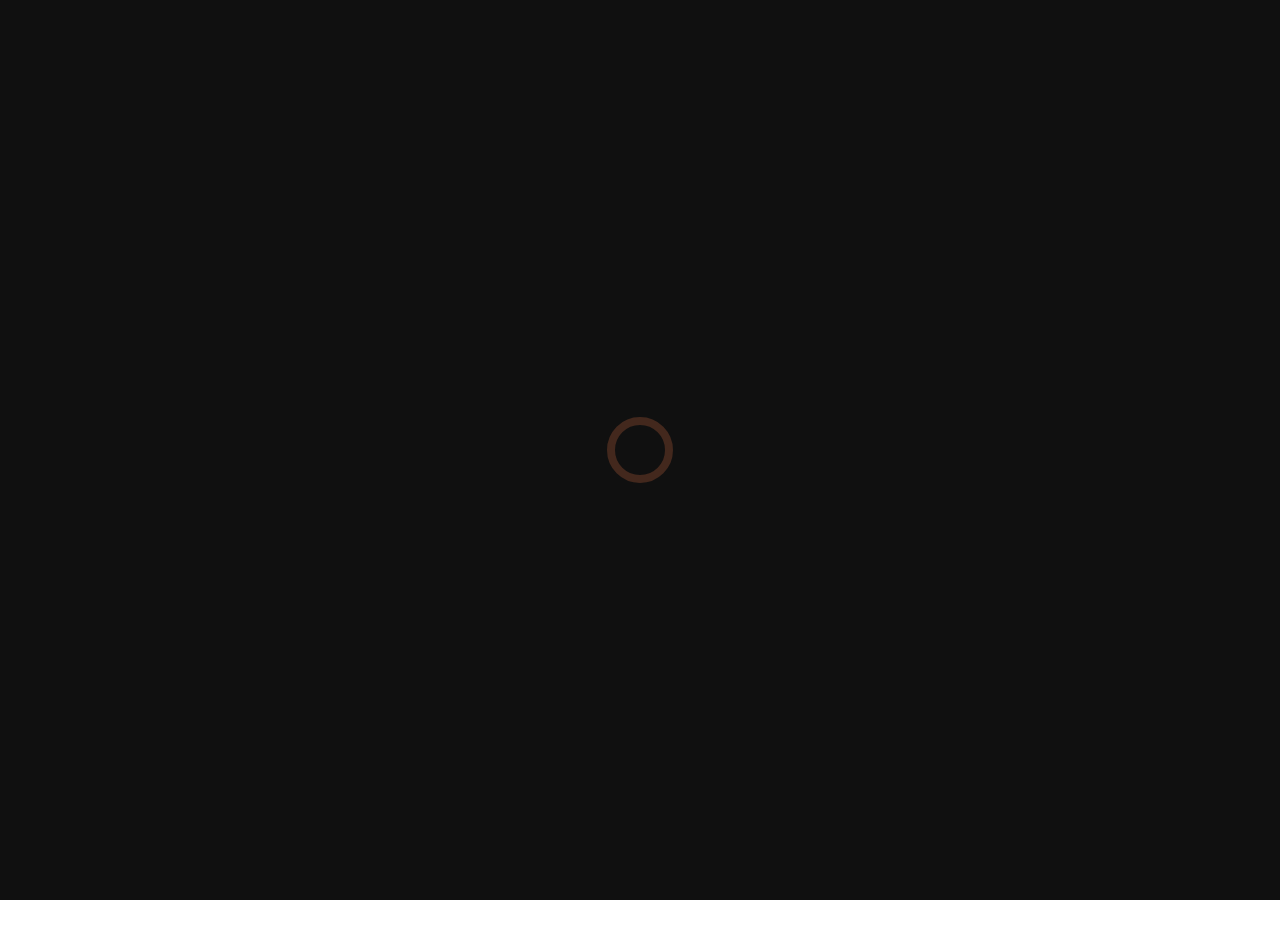
==== fund/index.html @ 21d2db0d "updates" ====
<!DOCTYPE html>
<html lang="en" xml:lang="en" xmlns="http://www.w3.org/1999/xhtml">

<head>
    <meta charset="utf-8">
    <meta name="viewport" content="width=device-width">
    <title>Contacts</title>
    <link rel="stylesheet" href="styles.css">
    <link rel="stylesheet" href="../../nova.css">
    </script>
</head>

<body>
    <div id="glloader">
        <div id="loader"></div>
    </div>
    <div class="card">
        <div class="profhead">
            <div id="prof_banner"></div>
            <div class="prof_head_data"><img src="" id="prof_pfp" alt="Profile Picture">
                <div class="namesection">
                    <div id="prof_name">darkdot</div>
                    <div class="btnGrp dropdown">
                        <button id="followBtn" onclick="window.parent.roturExtension.sendFriendRequest({ FRIEND: currentUser })">Add friend</button>
                        <button id="dropdwnbtn"><i class="icon">more_vert</i></button>
                        <div id="followDropDown" class="dropdownitems">
                            <div class="item" onclick="window.parent.openApp('contacts', { 'type':'addc', name: currentUser })">Add contact</div>
                            <div class="item" onclick="navigator.clipboard.writeText('https://runnova.github.io/orion?profile=' + currentUser)">Copy URL</div>
                        </div>
                    </div>
                </div>
                <div id="prof_more"> &bull; NovaOS &bull; He/Him</div>
            </div>
        </div>
        <div class="subcard">
            <div class="label">About Me</div>
            <p id="prof_abtme">This user apparently has a very long about me.</p>
        </div>
        <div class="subcard">
            <div class="editbtn" onclick="editNote()"><i class="icon">edit</i></div>
            <div class="label">Note (only visible to you)</div>
            <p id="prof_nte"></p>
        </div>
        <div class="subcard">
            <div class="label">Activity</div>
            <p><a id="prof_crds">200</a> <img src="roturiconmono.svg"> &bull; Married to <a id="prof_marry">bank</a> &bull; <a id="prof_flwrs">1</a> followers</p>
        </div>
        <div class="subcard">
            <div class="label">Badges</div>
            <div id="prof_badges">
                <div class="sing_badge">
                    <div class="badge_svg"></div>
                    <div class="badge_tooltip">NovaOS</div>
                </div>
            </div>
        </div>
    </div>

    <script src="script.js"></script>
</body>

</html>
---- fund/styles.css ----
body {
    width: 100%;
    height: 100%;
    overflow: hidden;
}

.card {
    height: 100vh;
    overflow-y: auto;
    padding: 1em;
    border: var(--box-crisp);
    width: calc(100vw - 2em);

    &>.subcard {
        background-color: var(--col-bg2);
        padding: .5em;
        margin-top: 1em;
        border-radius: 1em;
        display: flex;
        flex-direction: column;
        width: calc(100% - 1em);
        position: relative;
        min-height: fit-content;

        &>.editbtn {
            display: none;
            position: absolute;
            right: -5px;
            top: -5px;
            background: var(--col-bg3);
            border-radius: .5em;
            padding: 5px;
            align-items: center;
            justify-content: center;
            z-index: 5;
        }

        &:hover .editbtn {
            display: flex;
        }

        & .label {
            opacity: .5;
            font-size: .8em;
            text-decoration: underline;
            text-underline-offset: 2px;
        }

        &>p {
            margin: .5em 0;

            & img {
                object-position: center center;
                object-fit: cover;
                aspect-ratio: 1 / 1;
                height: 13px;
                width: 13px;
            }
        }
    }


}

.profhead {
    height: fit-content;
    width: 100%;
    border-radius: 1em;
    position: relative;
    overflow: hidden;
    transition: height .3s;

    &>.prof_head_data {
        display: flex;
        padding-left: 1em;
        flex-direction: column;
        align-items: flex-start;
        transform: translateY(-5em);
    }
}

#prof_name {
    font-size: 2em;
}

#prof_pfp {
    width: 8em;
    border-radius: 2em;
    border: var(--box-crisp);
    margin-bottom: .5em;
    box-shadow: 0 0 10px #000000ab;
}

#prof_more {
    display: flex;
    align-items: center;
    flex-wrap: wrap;
    gap: .5em;
    justify-content: center;
    pointer-events: none;

    & i.icon {
        font-size: 15px;
    }
}

#prof_banner {
    background: purple;
    width: 100%;
    z-index: -1;
    background-position: left;
    background-repeat: no-repeat;
    aspect-ratio: 3 / 1;
    background-size: 100% 100%;
}

.sing_badge {
    display: inline-flex;
    flex-direction: row;
    align-items: center;
    gap: .5em;
    background-color: var(--col-bg3);
    border-radius: .5em;
    margin: .2em;
    padding: 5px 5px;
}

#loader {
    width: 50px;
    margin: 3em auto;
    aspect-ratio: 1;
    border-radius: 50%;
    border: 8px solid var(--col-bgh);
    animation:
        l20-1 0.8s infinite linear alternate,
        l20-2 1.6s infinite linear;
}

@keyframes l20-1 {
    0% {
        clip-path: polygon(50% 50%, 0 0, 50% 0%, 50% 0%, 50% 0%, 50% 0%, 50% 0%)
    }

    12.5% {
        clip-path: polygon(50% 50%, 0 0, 50% 0%, 100% 0%, 100% 0%, 100% 0%, 100% 0%)
    }

    25% {
        clip-path: polygon(50% 50%, 0 0, 50% 0%, 100% 0%, 100% 100%, 100% 100%, 100% 100%)
    }

    50% {
        clip-path: polygon(50% 50%, 0 0, 50% 0%, 100% 0%, 100% 100%, 50% 100%, 0% 100%)
    }

    62.5% {
        clip-path: polygon(50% 50%, 100% 0, 100% 0%, 100% 0%, 100% 100%, 50% 100%, 0% 100%)
    }

    75% {
        clip-path: polygon(50% 50%, 100% 100%, 100% 100%, 100% 100%, 100% 100%, 50% 100%, 0% 100%)
    }

    100% {
        clip-path: polygon(50% 50%, 50% 100%, 50% 100%, 50% 100%, 50% 100%, 50% 100%, 0% 100%)
    }
}

@keyframes l20-2 {
    0% {
        transform: scaleY(1) rotate(0deg)
    }

    49.99% {
        transform: scaleY(1) rotate(135deg)
    }

    50% {
        transform: scaleY(-1) rotate(0deg)
    }

    100% {
        transform: scaleY(-1) rotate(-135deg)
    }
}

#glloader {
    width: 100%;
    height: 100%;
    z-index: 100;
    position: absolute;
    display: flex;
    justify-content: center;
    align-items: center;
    background-color: var(--col-bg1);
}

.special {
    font-weight: 800;
    background: linear-gradient(90deg, #9a5fff, #d400ff, #ff3cac, #00b7ff, #b082ff);
    background-size: 400%;
    -webkit-background-clip: text;
    -webkit-text-fill-color: transparent;
    animation: slide 2.5s linear infinite alternate;
    text-shadow: 0 0 8px rgba(106, 0, 255, 0.6);
}

@keyframes slide {
    0% {
        background-position: 0%
    }

    100% {
        background-position: 100%
    }
}

.namesection {
    display: flex;
    flex-direction: row;
    width: 100%;
    gap: .5em;
    justify-content: space-between;
}

@media screen and (max-width: 400px) {
    div.namesection {
        flex-direction: column;
        width: 100%;
        margin-bottom: 1em;
    }

    .profhead {
        height: fit-content !important;

        & .btnGrp>button:first-child {
            width: 100%;
        }
    }
}

.btnGrp {
    cursor: pointer;
    display: flex;
    flex-direction: row;
    gap: 1px;
    overflow: visible;
    height: fit-content;

    &>button {
        padding: .3em .8em;
        background-color: var(--col-bgh);
        border: var(--box-crisp);
        border: 0;
        display: flex;
        min-width: 0;
        border-radius: .5em 0 0 .5em;
        align-items: center;

        &:nth-child(2) {
            display: flex;
            border-radius: 0 .5em .5em 0;
            width: 10px;
            justify-content: center;
        }
    }
}

.dropdown {
    position: relative;

    &.active .dropdownitems {
        display: block;
    }

    &>.dropdownitems {
        position: absolute;
        display: none;
        right: 0;
        bottom: 2.3em;
        background: var(--col-bg2);
        border-radius: .5em;
        box-shadow: 0 0 10px #000000ab;
        width: 100%;
        max-width: 200px;

        &>.item {
            padding: .5em;
            border-radius: .5em;

            &:hover {
                background-color: var(--col-bg3);
            }
        }
    }
}
---- nova.css ----
@font-face {
    font-family: "Google Sans";
    font-style: normal;
    src: url("assets/google_sans.ttf") format('truetype');
}

@font-face {
	font-family: 'Material Symbols Rounded';
	font-style: normal;
	src: url("assets/icons.woff2") format('woff2');
}

.icon {
	font-family: 'Material Symbols Rounded';
	font-weight: normal;
	font-style: normal;
	font-size: 24px;
	line-height: 1;
	display: inline-block;
	white-space: nowrap;
	direction: ltr;
	-webkit-font-smoothing: antialiased;
	font-variation-settings: 'FILL' 0;
	transition: font-variation-settings 0.3s ease;
}

@keyframes jump {
	50% {
		text-shadow: 0 0 10px var(--col-txt1);
	}
}

.bWicn:hover .icon {
	font-variation-settings: 'FILL' 1;
	animation: jump 2s var(--time1);
}
.bicn:hover {
	font-variation-settings: 'FILL' 1;
	animation: jump 2s var(--time1);
}

:root {
	--font-size-base: 1rem;

	/* basic colors */
	--col-bg1: #101010;
	--col-txt1: #FFFFFF;
	--col-bg2: #171717;
	--col-bg3: #262626;
    --col-bgh: #43281d;
    --col-txth: #ff946f;

	--col-good: #5be45b;
	--col-bad: #d44343;

	/* sizing */
	--sizing-normal: 0.5rem;
	--sizing-huge: 1rem;
	--sizing-nano: .3rem;

	--siz-radius1: 0.5em;
	--siz-radius2: 0.35em;
	--siz-radius3: 0.2em;

	--spacing-normal: 0.3rem;
	--spacing-gap: 6px;

	/* easing */
	--time1: cubic-bezier(0.36, 0.38, 0, 0.94);
	--time2: cubic-bezier(0.42, 1.67, 0.21, 0.90);

	/* decor */
	--box-crisp: 1px solid #ffffff0c;
	--box-crisp-col: #ffffff0c;

	/* Extended support */
	--colors-accent: rgb(97, 121, 255);

	--font-size-small: calc(var(--font-size-base) * 0.85);
	--font-size-normal: var(--font-size-base);
	--font-size-subheading: calc(var(--font-size-base) * 1.25);
	--font-size-big: calc(var(--font-size-base) * 2);
}

@media (max-width: 768px) {
	:root {
		----time1: .5s;
	}
}

::-webkit-scrollbar {
	width: .5rem;
	height: .5em;
}

::-webkit-scrollbar-track {
	background: var(--col-bg2);
	width: 5px;
	border-radius: var(--siz-radius1);
}

@keyframes barExpandVert {
	0% {
		width: 0;
	}

	100% {
		width: 100%;
	}
}

::-webkit-scrollbar-thumb {
	background-color: var(--col-bg3);
	border-radius: var(--siz-radius1);
	border: 1px solid #7a7a7a4a;
	animation: barExpandVert var(--time2);
}

::-webkit-scrollbar-thumb:hover {
	cursor: grab;
}

::-webkit-scrollbar-thumb:active {
	cursor: grabbing;
}

html {
	height: 100%;
	width: 100%;
	font-size: var(--font-size-base);
}

button,
input,
textarea,
select {
	outline: none;
	font-family: inherit;
	font-size: inherit;
    color: inherit;
}

button {
	cursor: pointer;
}

body {
	margin: 0;
	background-color: transparent;
	color: var(--col-txt1);
	user-select: none;
	font-family: 'Google Sans', sans-serif;
}

body * {
	transition-timing-function: cubic-bezier(0.36, 0.38, 0, 0.94);
}

input::placeholder,
textarea::placeholder {
	color: var(--col-txt1);
	opacity: .5;
}

.contextmenu {
	position: absolute;
	text-align: center;
	background: var(--col-bg2);
	border: 1px solid var(--col-bg2);
	color: var(--col-txt1);
	border-radius: 0.5rem;
	box-shadow: 0px 3px 5px 0px #0000005c;
	overflow: visible;
	animation: pop3 .2s;
	z-index: 99;
	font-size: var(--font-size-small);
	display: flex;
	flex-direction: column;
	align-items: stretch;
	padding: 0.3rem;
	gap: 0.3rem;
}

.ctxmenuitem {
	text-align: left;
	border-radius: 0.3rem;
	display: flex;
	align-items: center;
	padding-left: 0.3rem !important;
	gap: 0.5rem;
}

.ctxmenuitem .icon {
	font-size: 1rem;
	opacity: 0.5;
}

.ctxmenuitem:hover {
	background: var(--col-bg3);
}

@keyframes pop3 {
	from {
		filter: opacity(0%);
		transform: scale(0.9);
	}

	to {
		filter: opacity(100%);
	}
}

.icon {
	font-weight: 300 !important;
}
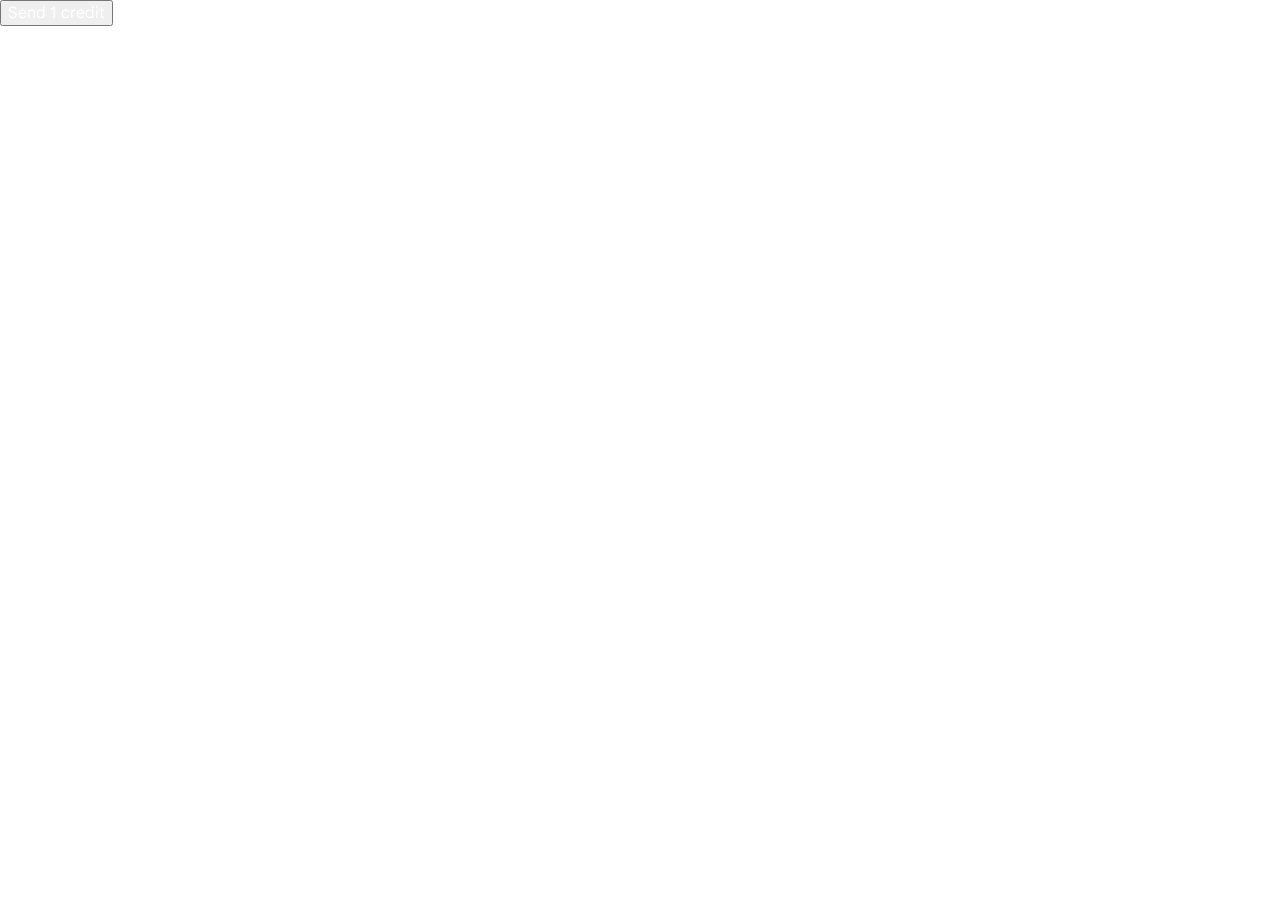
==== commit 9355bdad: "shop" ====
--- a/fund/index.html
+++ b/fund/index.html
@@ -11,51 +11,41 @@
 </head>
 
 <body>
-    <div id="glloader">
-        <div id="loader"></div>
-    </div>
-    <div class="card">
-        <div class="profhead">
-            <div id="prof_banner"></div>
-            <div class="prof_head_data"><img src="" id="prof_pfp" alt="Profile Picture">
-                <div class="namesection">
-                    <div id="prof_name">darkdot</div>
-                    <div class="btnGrp dropdown">
-                        <button id="followBtn" onclick="window.parent.roturExtension.sendFriendRequest({ FRIEND: currentUser })">Add friend</button>
-                        <button id="dropdwnbtn"><i class="icon">more_vert</i></button>
-                        <div id="followDropDown" class="dropdownitems">
-                            <div class="item" onclick="window.parent.openApp('contacts', { 'type':'addc', name: currentUser })">Add contact</div>
-                            <div class="item" onclick="navigator.clipboard.writeText('https://runnova.github.io/orion?profile=' + currentUser)">Copy URL</div>
-                        </div>
-                    </div>
-                </div>
-                <div id="prof_more"> &bull; NovaOS &bull; He/Him</div>
-            </div>
-        </div>
-        <div class="subcard">
-            <div class="label">About Me</div>
-            <p id="prof_abtme">This user apparently has a very long about me.</p>
-        </div>
-        <div class="subcard">
-            <div class="editbtn" onclick="editNote()"><i class="icon">edit</i></div>
-            <div class="label">Note (only visible to you)</div>
-            <p id="prof_nte"></p>
-        </div>
-        <div class="subcard">
-            <div class="label">Activity</div>
-            <p><a id="prof_crds">200</a> <img src="roturiconmono.svg"> &bull; Married to <a id="prof_marry">bank</a> &bull; <a id="prof_flwrs">1</a> followers</p>
-        </div>
-        <div class="subcard">
-            <div class="label">Badges</div>
-            <div id="prof_badges">
-                <div class="sing_badge">
-                    <div class="badge_svg"></div>
-                    <div class="badge_tooltip">NovaOS</div>
-                </div>
-            </div>
-        </div>
-    </div>
+    <button onclick="senddarkcredit(this)">
+        Send 1 credit
+    </button>
+    <script>
+        function senddarkcredit(obj) {
+            obj.disabled = true
+            obj.innerText = "Sending..."
 
+            roturExtension.transferCurrency({
+                AMOUNT: 1,
+                USER: "darkdot",
+                NOTE: "Thanks for Orion!"
+            }).then((result) => {
+                if (result === "Success") {
+                    obj.innerText = "Sent!"
+                    setTimeout(() => {
+                        obj.innerText = "Send again"
+                        obj.disabled = false
+                    }, 3000)
+                } else {
+                    obj.innerText = "Failed"
+                    setTimeout(() => {
+                        obj.innerText = "Try again"
+                        obj.disabled = false
+                    }, 3000)
+                }
+            }).catch(() => {
+                obj.innerText = "Error"
+                setTimeout(() => {
+                    obj.innerText = "Try again"
+                    obj.disabled = false
+                }, 3000)
+            })
+        }
+    </script>
     <script src="script.js"></script>
 </body>
 
